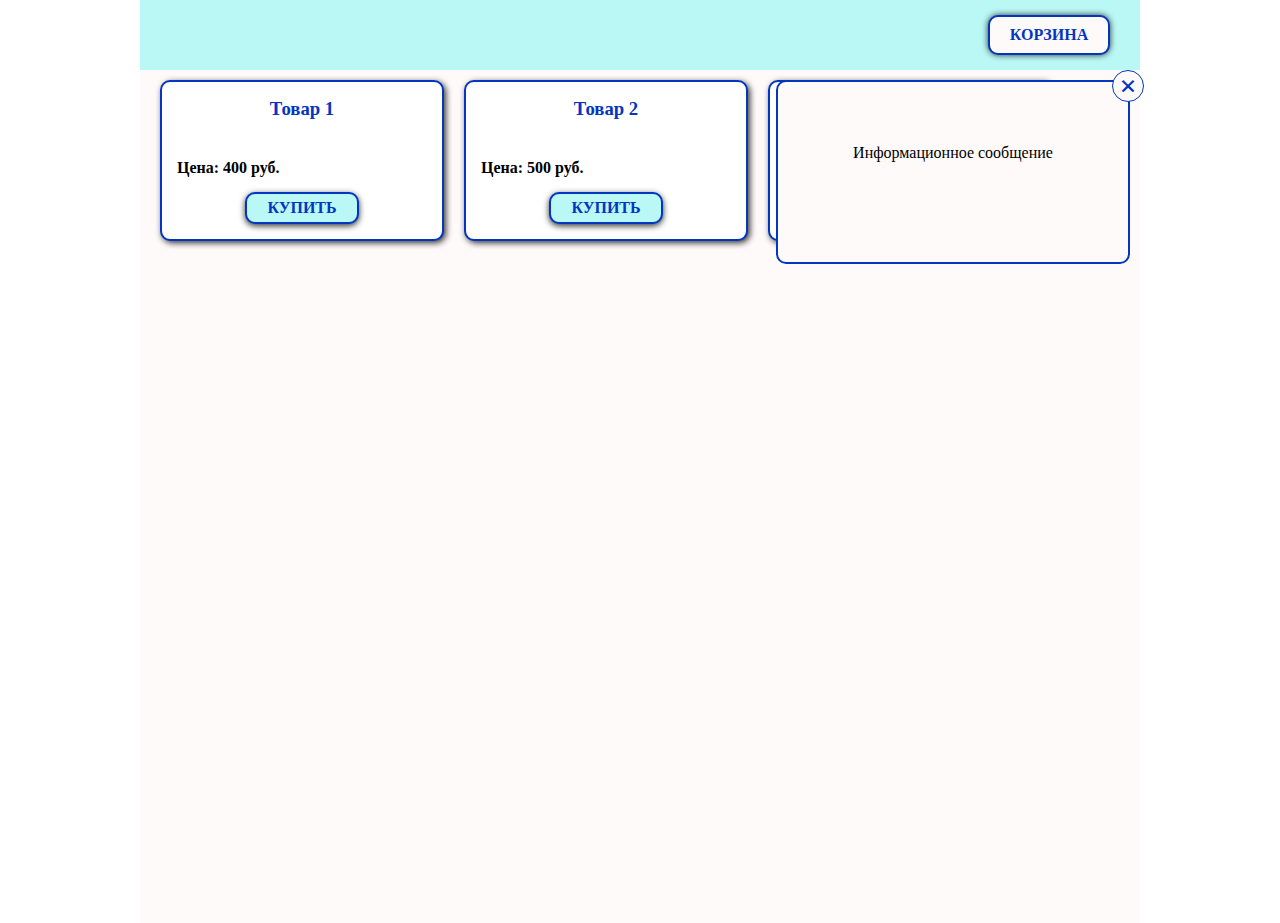
==== _Урок_6 (на проверку!)/hw_lesson_6/task2 (корзина)/index.html @ 7873f4fe "1" ====
<!DOCTYPE html>
<html lang="en">
  <head>
    <meta charset="UTF-8" />
    <meta name="viewport" content="width=device-width, initial-scale=1.0" />
    <meta http-equiv="X-UA-Compatible" content="ie=edge" />
    <link rel="stylesheet" href="styles/style.css" />
    <title>Корзина интернет-магазина</title>
  </head>
  <body>
    <div class="container">
      <header>
        <div class="header_basketBtn">Корзина</div>
      </header>
      <div class="main">
        <div class="b-modal">
            <span class="b-modal__close">&times;</span>         
          <p>Информационное сообщение</p>
        </div>
        <div class="productList">
          <div class="product">
            <h3>Товар 1</h3>
            <div class="id">1</div>
            <img src="http://placeimg.com/640/480/tech" alt="" />
            <p>
              <span>Цена:</span>
              <span class="product_price">400</span>
              <span>руб.</span>
            </p>
            <div class="product_btn">Купить</div>
          </div>
          <div class="product">
            <h3>Товар 2</h3>
            <div class="id">2</div>
            <img src="http://placeimg.com/640/480/tech" alt="" />
            <p>
              <span>Цена:</span>
              <span class="product_price">500</span>
              <span>руб.</span>
            </p>
            <div class="product_btn">Купить</div>
          </div>
          <div class="product">
            <h3>Товар 3</h3>
            <div class="id">3</div>
            <img src="http://placeimg.com/640/480/tech" alt="" />
            <p>
              <span>Цена:</span>
              <span class="product_price">600</span>
              <span>руб.</span>
            </p>
            <div class="product_btn">Купить</div>
          </div>
        </div>
      </div>
    </div>
    <script src="scripts/inBasket.js"></script>
    <script src="scripts/app.js"></script>
  </body>
</html>
---- _Урок_6 (на проверку!)/hw_lesson_6/task2 (корзина)/styles/style.css ----
* {
    margin: 0;
    padding: 0;
    --topColor: rgb(186, 248, 245);
    --secondColor:rgb(3, 54, 192);
    --backColor: #FFFAFA;
}


.container {
    width: 1000px;
    height: 100%;  
    margin: 0 auto; 
}

header {
    background-color: var(--topColor);
    padding: 15px 30px;
    margin: 0;
    display: flex;    
    justify-content: flex-end;
   


}
.header_basketBtn {
    width: 100px;    
    background-color: var(--backColor);
    color: var(--secondColor);
    font-weight: 600;
    font-size: 16px;
    text-transform: uppercase;
    text-align: center;
    padding: 9px;
    border-radius: 10px;
    border: 2px solid var(--secondColor);
    box-shadow: 0 0 6px 0px rgba(0,0,0,0.8);

}
.header_basketBtn:hover {
    color: red;
    cursor: pointer;
    border: 2px solid red;
}
.header_basketBtn:active {
    box-shadow: none;
}
.main {
    height: calc(100vh - 67px);
    background-color: var(--backColor);
    padding: 10px;
    position: relative;

    
}

.productList {
    display: flex;
    justify-content: flex-start;
}
.product {
    width: 250px;
    font-weight: 600;
    border-radius: 10px;
    border: 2px solid var(--secondColor);
    box-shadow: 2px 2px 6px 0px rgba(0,0,0,0.8);
    padding: 10px 15px 15px;
    background-color: #fff;
    margin: 0 10px;
    
}

.product h3 {
    text-align: center;
    color: var(--secondColor);
    display: block;
    padding-top: 6px;
    padding-bottom: 6px; 
}
.product .id {
    display: none;
}
.product img {
    width: 250px;  
    box-shadow: 6px 6px 6px 0px rgba(0,0,0,0.5);  
}
.product p {
    padding-top: 15px;
    padding-bottom: 15px; 
}

.product_btn {
    width: 100px;    
    background-color: var(--topColor);
    color: var(--secondColor);
    font-weight: 600;
    font-size: 16px;
    text-transform: uppercase;
    text-align: center;
    padding: 5px;
    border-radius: 10px;
    border: 2px solid var(--secondColor);
    box-shadow: 0 2px 6px 0px rgba(0,0,0,0.8);
    margin: 0 auto;
}
.product_btn:hover {
    color: red;
    cursor: pointer;
    border: 2px solid red;
}
.product_btn:active {
    box-shadow: none;
    color: red;
    cursor: pointer;
    border: 2px solid red;
}

/*Корзина*/
.b-modal {
    height: 150px;
    width: 350px;
    text-align: center;
    padding-top: 30px;
    border: 2px solid var(--secondColor);
    background-color: var(--backColor);
    display: block;
    border-radius: 10px;
    position: absolute;
    right: 10px;
    z-index: 1;
}
.b-modal__close {
    width: 30px;
    height: 30px;
    border-radius: 50%;
    background-color: var(--backColor);
    border: 1px solid var(--secondColor);
    color: var(--secondColor);
    line-height: 1;
    position: relative;
    top: -42px;
    left: 334px;
    display: block;
    font-size: 30px;
    font-weight: 600;
    
}
.b-modal__close:hover {
    background-color: var(--topColor);
    cursor: pointer;
}

.b-modal_hide {
    display: none;
}
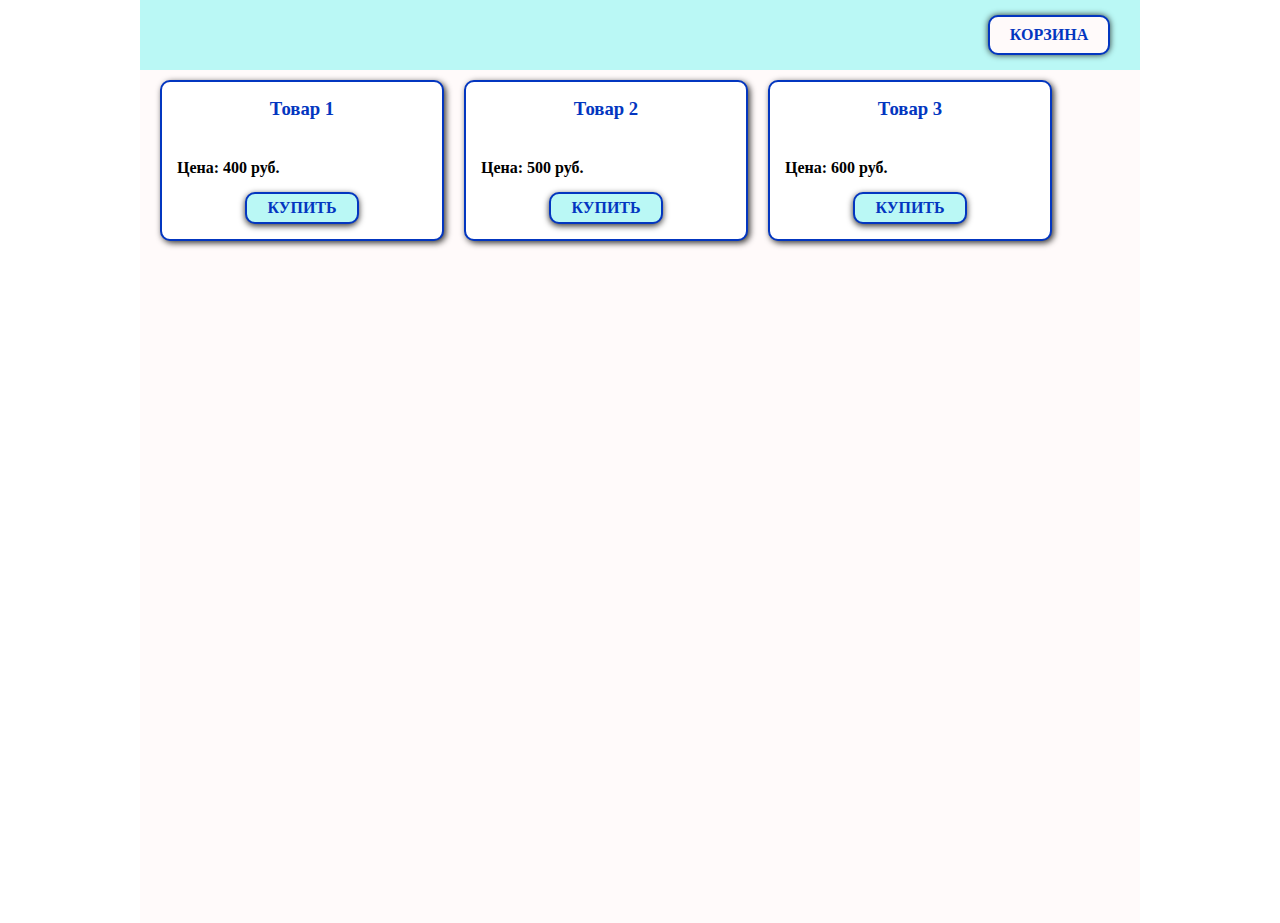
==== commit 802e4737: "2" ====
--- a/_Урок_6 (на проверку!)/hw_lesson_6/task2 (корзина)/index.html
+++ b/_Урок_6 (на проверку!)/hw_lesson_6/task2 (корзина)/index.html
@@ -13,14 +13,12 @@
         <div class="header_basketBtn">Корзина</div>
       </header>
       <div class="main">
-        <div class="b-modal">
-            <span class="b-modal__close">&times;</span>         
-          <p>Информационное сообщение</p>
+        <div class="b-modal b-modal_hide">
+          <span class="b-modal__close">&times;</span>  
         </div>
         <div class="productList">
-          <div class="product">
-            <h3>Товар 1</h3>
-            <div class="id">1</div>
+          <div data-id="1" class="product">
+            <h3>Товар 1</h3>          
             <img src="http://placeimg.com/640/480/tech" alt="" />
             <p>
               <span>Цена:</span>
@@ -29,9 +27,8 @@
             </p>
             <div class="product_btn">Купить</div>
           </div>
-          <div class="product">
+          <div data-id="2" class="product">
             <h3>Товар 2</h3>
-            <div class="id">2</div>
             <img src="http://placeimg.com/640/480/tech" alt="" />
             <p>
               <span>Цена:</span>
@@ -40,9 +37,8 @@
             </p>
             <div class="product_btn">Купить</div>
           </div>
-          <div class="product">
+          <div data-id="3" class="product">
             <h3>Товар 3</h3>
-            <div class="id">3</div>
             <img src="http://placeimg.com/640/480/tech" alt="" />
             <p>
               <span>Цена:</span>
